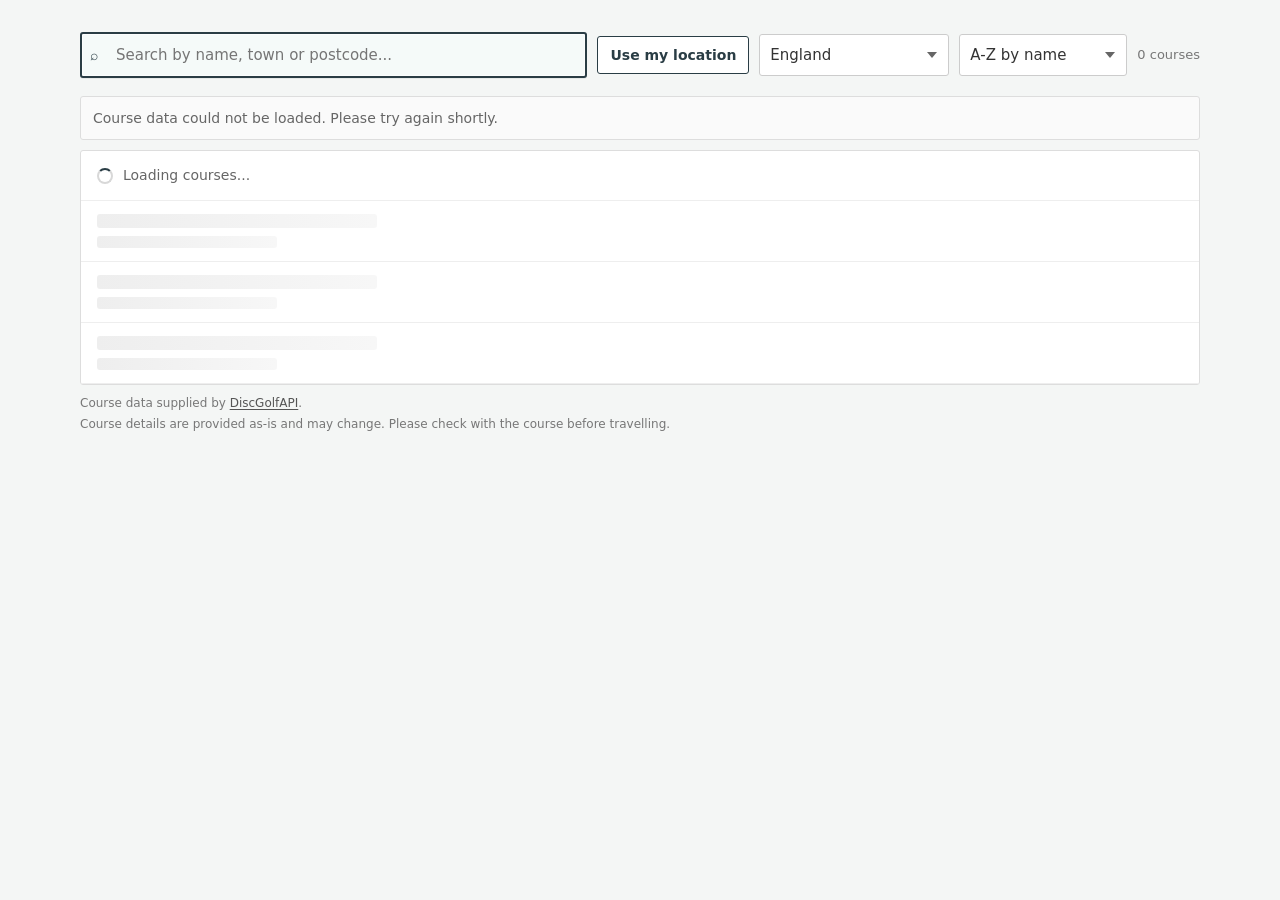
==== index.html @ ee524db5 "Initial course finder" ====
<!doctype html>
<html lang="en">
<head>
  <meta charset="utf-8">
  <meta name="viewport" content="width=device-width, initial-scale=1">
  <title>Disc Golf Course Finder</title>
  <link rel="stylesheet" href="./assets/course-finder.css">
</head>
<body>
  <main>
    <section
      class="dgapi-course-finder"
      aria-label="Disc golf courses in England"
      data-api-base-url="https://io.discgolfapi.com/v1/courses"
    >
      <div class="cf-controls">
        <div class="cf-search-wrap">
          <span class="cf-search-icon" aria-hidden="true">&#8981;</span>
          <input class="cf-search" id="dgapi-cf-search" type="search" placeholder="Search by name, town or postcode..." autocomplete="off" aria-label="Search courses by name, town or full or partial postcode">
        </div>

        <button class="cf-button" id="dgapi-cf-near-me" type="button">Use my location</button>

        <select class="cf-select cf-area-select" id="dgapi-cf-area" aria-label="Course area">
          <option value="england">England</option>
          <option value="gb">England, Wales &amp; Scotland</option>
        </select>

        <select class="cf-select" id="dgapi-cf-sort" aria-label="Sort courses">
          <option value="name">A-Z by name</option>
          <option value="location">A-Z by location</option>
          <option value="distance">Nearest first</option>
        </select>

        <span class="cf-count" id="dgapi-cf-count" aria-live="polite"></span>
      </div>

      <div id="dgapi-cf-status" class="cf-status" hidden></div>
      <div id="dgapi-cf-list-wrap"></div>

      <div class="cf-footer">
        <span>Course data supplied by <a href="https://discgolfapi.com/" target="_blank" rel="noopener">DiscGolfAPI</a>.</span>
        <span class="cf-disclaimer">Course details are provided as-is and may change. Please check with the course before travelling.</span>
      </div>
    </section>
  </main>

  <script src="./assets/course-finder.js"></script>
</body>
</html>
---- assets/course-finder.css ----
body {
  margin: 0;
  background: #f4f6f5;
  color: #333;
  font-family: system-ui, -apple-system, BlinkMacSystemFont, "Segoe UI", sans-serif;
}

main {
  width: min(1120px, calc(100% - 32px));
  margin: 32px auto;
}

.dgapi-course-finder,
.dgapi-course-finder * {
  box-sizing: border-box;
}

.dgapi-course-finder {
  width: 100%;
  max-width: 100%;
  margin: 0 auto;
  color: #333;
  font-family: inherit;
  font-size: 15px;
  line-height: 1.6;
}

.dgapi-course-finder .cf-controls {
  display: flex;
  flex-wrap: nowrap;
  gap: 10px;
  align-items: center;
  margin-bottom: 18px;
}

.dgapi-course-finder .cf-search-wrap {
  position: relative;
  flex: 1 1 auto;
  min-width: 0;
}

.dgapi-course-finder .cf-search-icon {
  position: absolute;
  top: 50%;
  left: 10px;
  color: #2a3d45;
  font-size: 14px;
  line-height: 1;
  transform: translateY(-50%);
  pointer-events: none;
}

.dgapi-course-finder .cf-search,
.dgapi-course-finder .cf-select {
  min-height: 40px;
  border: 1.5px solid #ccc;
  border-radius: 3px;
  background-color: #fff;
  color: #333;
  font: inherit;
  font-size: 15px;
  outline: none;
  transition: border-color 0.15s ease;
}

.dgapi-course-finder .cf-search {
  width: 100%;
  padding: 9px 11px 9px 34px;
  border: 2px solid #2a3d45;
  background: #f5faf9;
  box-shadow: 0 1px 0 rgba(42, 61, 69, 0.08), inset 0 0 0 1px rgba(255, 255, 255, 0.7);
}

.dgapi-course-finder .cf-select {
  flex: 0 0 168px;
  max-width: 168px;
  padding: 8px 34px 8px 10px;
  appearance: none;
  background-image: url("data:image/svg+xml,%3Csvg xmlns='http://www.w3.org/2000/svg' width='10' height='6' viewBox='0 0 10 6'%3E%3Cpath d='M0 0l5 6 5-6z' fill='%23666'/%3E%3C/svg%3E");
  background-repeat: no-repeat;
  background-position: right 11px center;
  cursor: pointer;
}

.dgapi-course-finder .cf-area-select {
  flex-basis: 190px;
  max-width: 190px;
}

.dgapi-course-finder .cf-search:focus,
.dgapi-course-finder .cf-select:focus {
  border-color: #2a3d45;
}

.dgapi-course-finder .cf-search:focus {
  background: #fff;
  box-shadow: 0 0 0 3px rgba(42, 61, 69, 0.18), 0 2px 8px rgba(42, 61, 69, 0.08);
}

.dgapi-course-finder .cf-count {
  flex: 0 0 auto;
  color: #777;
  font-size: 13px;
  white-space: nowrap;
}

.dgapi-course-finder .cf-button {
  flex: 0 0 auto;
  min-height: 38px;
  padding: 7px 12px;
  border: 1.5px solid #2a3d45;
  border-radius: 3px;
  background: #fff;
  color: #2a3d45;
  font: inherit;
  font-size: 14px;
  font-weight: 600;
  line-height: 1.2;
  cursor: pointer;
  transition: background-color 0.15s ease, color 0.15s ease;
}

.dgapi-course-finder .cf-button:hover,
.dgapi-course-finder .cf-button:focus-visible {
  background: #2a3d45;
  color: #fff;
}

.dgapi-course-finder .cf-button:disabled {
  border-color: #ccc;
  background: #eee;
  color: #777;
  cursor: wait;
}

.dgapi-course-finder .cf-list,
.dgapi-course-finder .cf-loading {
  overflow: hidden;
  border: 1.5px solid #ddd;
  border-radius: 3px;
  background: #fff;
}

.dgapi-course-finder .cf-row {
  display: grid;
  grid-template-columns: minmax(0, 1fr) auto;
  gap: 12px;
  align-items: center;
  padding: 13px 16px;
  border-bottom: 1px solid #eee;
  background: #fff;
  transition: background-color 0.1s ease;
}

.dgapi-course-finder .cf-row:last-child {
  border-bottom: 0;
}

.dgapi-course-finder .cf-row:hover {
  background: #f8fafa;
}

.dgapi-course-finder .cf-name {
  overflow: hidden;
  margin: 0 0 2px;
  color: #1a1a1a;
  font-size: 15px;
  font-weight: 700;
  line-height: 1.35;
  text-overflow: ellipsis;
  white-space: nowrap;
}

.dgapi-course-finder .cf-meta {
  display: flex;
  flex-wrap: wrap;
  gap: 0 10px;
  align-items: center;
  color: #666;
  font-size: 13px;
  line-height: 1.45;
}

.dgapi-course-finder .cf-badges {
  display: flex;
  flex-wrap: wrap;
  gap: 5px;
  margin: 0 0 5px;
}

.dgapi-course-finder .cf-badge {
  display: inline-flex;
  align-items: center;
  width: fit-content;
  padding: 3px 7px;
  border: 1px solid #2a3d45;
  border-radius: 3px;
  background: #eef4f3;
  color: #2a3d45;
  font-size: 12px;
  font-weight: 700;
  line-height: 1.2;
  text-decoration: none;
}

.dgapi-course-finder .cf-badge:hover,
.dgapi-course-finder .cf-badge:focus-visible {
  background: #2a3d45;
  color: #fff;
}

.dgapi-course-finder .cf-meta-sep {
  color: #ccc;
  user-select: none;
}

.dgapi-course-finder .cf-links {
  display: flex;
  flex-shrink: 0;
  gap: 8px;
  align-items: center;
}

.dgapi-course-finder .cf-link {
  display: inline-flex;
  gap: 4px;
  align-items: center;
  justify-content: center;
  min-height: 31px;
  padding: 5px 10px;
  border: 1.5px solid #c0392b;
  border-radius: 3px;
  background: #fff;
  color: #c0392b;
  font: inherit;
  font-size: 13px;
  font-weight: 600;
  line-height: 1.2;
  text-decoration: none;
  white-space: nowrap;
  cursor: pointer;
  transition: background-color 0.15s ease, color 0.15s ease;
}

.dgapi-course-finder .cf-link:hover,
.dgapi-course-finder .cf-link:focus-visible {
  background: #c0392b;
  color: #fff;
}

.dgapi-course-finder .cf-link.secondary {
  border-color: #2a3d45;
  color: #2a3d45;
}

.dgapi-course-finder .cf-link.secondary:hover,
.dgapi-course-finder .cf-link.secondary:focus-visible {
  background: #2a3d45;
  color: #fff;
}

.dgapi-course-finder .cf-weather-panel {
  grid-column: 1 / -1;
  overflow: hidden;
  max-height: 0;
  opacity: 0;
  transform: translateY(-4px);
  transition: max-height 0.42s cubic-bezier(0.22, 1, 0.36, 1), opacity 0.26s ease, transform 0.32s ease, margin-top 0.24s ease;
}

.dgapi-course-finder .cf-weather-panel.open {
  max-height: 980px;
  margin-top: 2px;
  opacity: 1;
  transform: translateY(0);
}

.dgapi-course-finder .cf-weather-inner {
  display: grid;
  grid-template-columns: repeat(2, minmax(0, 1fr));
  gap: 12px;
  padding: 14px 0 2px;
  border-top: 1px solid #eee;
  background: linear-gradient(180deg, #fbfbfa 0%, #ffffff 100%);
}

.dgapi-course-finder .cf-weather-card {
  overflow: hidden;
  border: 1.5px solid #d7d7d7;
  border-radius: 7px;
  background: #fff;
  box-shadow: 0 8px 22px rgba(42, 61, 69, 0.08);
}

.dgapi-course-finder .cf-weather-header {
  padding: 10px 16px;
  background: #2a3d45;
}

.dgapi-course-finder .cf-weather-day {
  margin: 0;
  color: rgba(255, 255, 255, 0.94);
  font-size: 14px;
  font-weight: 800;
  letter-spacing: 0.08em;
  text-transform: uppercase;
}

.dgapi-course-finder .cf-weather-body {
  padding: 18px 16px 16px;
}

.dgapi-course-finder .cf-weather-tip {
  margin: 0 0 16px;
  padding: 9px 11px;
  border-left: 4px solid #c0392b;
  border-radius: 0 3px 3px 0;
  background: #fff8ed;
  color: #6f4300;
  font-size: 14px;
  font-weight: 600;
  line-height: 1.35;
}

.dgapi-course-finder .cf-weather-main {
  display: flex;
  gap: 22px;
  align-items: center;
  justify-content: center;
  margin-bottom: 18px;
}

.dgapi-course-finder .cf-weather-icon {
  width: 74px;
  height: 74px;
  flex: 0 0 auto;
}

.dgapi-course-finder .cf-weather-temp {
  color: #1a1a1a;
  font-size: 48px;
  font-weight: 800;
  line-height: 1;
}

.dgapi-course-finder .cf-weather-low {
  margin-top: 5px;
  color: #7b7b7b;
  font-size: 16px;
  font-weight: 600;
}

.dgapi-course-finder .cf-weather-condition {
  margin: 0 0 16px;
  padding-bottom: 16px;
  border-bottom: 1px solid #ececec;
  color: #404040;
  font-size: 18px;
  font-weight: 800;
  line-height: 1.25;
}

.dgapi-course-finder .cf-weather-stat-grid {
  display: grid;
  grid-template-columns: repeat(2, minmax(0, 1fr));
  gap: 10px 12px;
}

.dgapi-course-finder .cf-weather-stat {
  display: flex;
  gap: 10px;
  align-items: flex-start;
  min-height: 82px;
  padding: 12px;
  border-radius: 5px;
  background: #f7f8f8;
}

.dgapi-course-finder .cf-weather-stat-icon {
  width: 28px;
  height: 28px;
  flex: 0 0 auto;
  margin-top: 1px;
}

.dgapi-course-finder .cf-weather-stat-value {
  color: #1a1a1a;
  font-size: 18px;
  font-weight: 800;
  line-height: 1.14;
}

.dgapi-course-finder .cf-weather-stat-label {
  margin-top: 4px;
  color: #808080;
  font-size: 14px;
  font-weight: 700;
  line-height: 1.16;
}

.dgapi-course-finder .cf-weather-wind-arrow {
  display: inline-block;
  color: #2a3d45;
  font-weight: 900;
  line-height: 1;
}
.dgapi-course-finder .cf-weather-empty,
.dgapi-course-finder .cf-empty,
.dgapi-course-finder .cf-status {
  padding: 34px 20px;
  border: 1.5px solid #ddd;
  border-radius: 3px;
  background: #fafafa;
  color: #777;
  font-size: 14px;
  text-align: center;
}

.dgapi-course-finder .cf-status {
  margin-bottom: 10px;
  padding: 10px 12px;
  color: #666;
  text-align: left;
}
.dgapi-course-finder .cf-loading-head {
  display: flex;
  gap: 10px;
  align-items: center;
  padding: 13px 16px;
  border-bottom: 1px solid #eee;
  color: #666;
  font-size: 14px;
}
.dgapi-course-finder .cf-spinner {
  width: 16px;
  height: 16px;
  border: 2px solid #d8d8d8;
  border-top-color: #2a3d45;
  border-radius: 50%;
  animation: dgapi-cf-spin 0.8s linear infinite;
  flex: 0 0 auto;
}
.dgapi-course-finder .cf-skeleton-row {
  padding: 13px 16px;
  border-bottom: 1px solid #eee;
}
.dgapi-course-finder .cf-skeleton-line {
  height: 12px;
  border-radius: 3px;
  background: linear-gradient(90deg, #eeeeee 0%, #f7f7f7 45%, #eeeeee 90%);
  background-size: 220% 100%;
  animation: dgapi-cf-shimmer 1.3s ease-in-out infinite;
}

.dgapi-course-finder .cf-skeleton-line.title {
  width: min(280px, 70%);
  height: 14px;
  margin-bottom: 8px;
}
.dgapi-course-finder .cf-skeleton-line.meta {
  width: min(180px, 50%);
}

.dgapi-course-finder .cf-footer {
  display: flex;
  flex-wrap: wrap;
  gap: 4px 12px;
  justify-content: space-between;
  margin-top: 10px;
  color: #777;
  font-size: 12px;
  line-height: 1.45;
}
.dgapi-course-finder .cf-disclaimer {
  width: 100%;
}
.dgapi-course-finder .cf-footer a {
  color: #555;
  text-decoration: underline;
  text-underline-offset: 2px;
}

.dgapi-directions-modal[hidden] {
  display: none;
}

.dgapi-directions-modal {
  position: fixed;
  inset: 0;
  z-index: 99999;
  padding: 24px;
  background: rgba(15, 23, 42, 0.74);
}

.dgapi-directions-modal__dialog {
  width: min(100%, 420px);
  margin: 10vh auto 0;
  padding: 22px;
  border: 1px solid rgba(0, 0, 0, 0.12);
  border-radius: 16px;
  background: #fff;
  color: #1f2937;
  box-shadow: 0 25px 60px rgba(0, 0, 0, 0.28);
}

.dgapi-directions-modal__title {
  margin: 0 0 8px;
  color: #111827;
  font-size: 1.25rem;
  line-height: 1.2;
}

.dgapi-directions-modal__subtitle {
  margin: 0 0 16px;
  color: #4b5563;
  font-size: 0.96rem;
  line-height: 1.5;
}

.dgapi-directions-modal__options {
  display: grid;
  gap: 10px;
}

.dgapi-directions-modal__option,
.dgapi-directions-modal__close {
  display: block;
  width: 100%;
  padding: 14px 16px;
  border: 1px solid rgba(0, 0, 0, 0.1);
  border-radius: 12px;
  background: #f8fafc;
  color: #111827;
  font: inherit;
  font-weight: 700;
  line-height: 1.3;
  text-align: center;
  text-decoration: none;
  cursor: pointer;
}

.dgapi-directions-modal__option:hover,
.dgapi-directions-modal__option:focus-visible,
.dgapi-directions-modal__close:hover,
.dgapi-directions-modal__close:focus-visible {
  background: #eef4f3;
  color: #111827;
  text-decoration: none;
}

.dgapi-directions-modal__close {
  margin-top: 14px;
  background: #fff;
  color: #2a3d45;
}

.dgapi-directions-modal-open {
  overflow: hidden;
}

@keyframes dgapi-cf-spin {
  to {
    transform: rotate(360deg);
  }
}

@keyframes dgapi-cf-shimmer {
  0% {
    background-position: 120% 0;
  }

  100% {
    background-position: -120% 0;
  }
}

@media (prefers-reduced-motion: reduce) {
  .dgapi-course-finder .cf-weather-panel,
  .dgapi-course-finder .cf-spinner,
  .dgapi-course-finder .cf-skeleton-line {
    transition: none;
    animation: none;
  }
}

@media (max-width: 560px) {
  main {
    width: min(100% - 20px, 1120px);
    margin: 18px auto;
  }

  .dgapi-course-finder .cf-controls {
    flex-wrap: wrap;
  }

  .dgapi-course-finder .cf-search-wrap {
    flex-basis: 100%;
  }

  .dgapi-course-finder .cf-select,
  .dgapi-course-finder .cf-area-select,
  .dgapi-course-finder .cf-button,
  .dgapi-course-finder .cf-count {
    max-width: none;
    width: 100%;
  }

  .dgapi-course-finder .cf-row {
    grid-template-columns: 1fr;
    gap: 8px;
  }

  .dgapi-course-finder .cf-name {
    white-space: normal;
  }

  .dgapi-course-finder .cf-links {
    flex-wrap: wrap;
    justify-content: flex-start;
  }

  .dgapi-course-finder .cf-weather-inner {
    grid-template-columns: 1fr;
    gap: 16px;
    padding: 14px 0 6px;
  }

  .dgapi-course-finder .cf-weather-panel.open {
    max-height: 2300px;
  }

  .dgapi-course-finder .cf-weather-main {
    justify-content: flex-start;
  }

  .dgapi-course-finder .cf-weather-stat-grid {
    gap: 10px;
  }
  .dgapi-directions-modal {
    padding: 16px;
  }

  .dgapi-directions-modal__dialog {
    margin-top: 8vh;
    padding: 18px;
  }
}
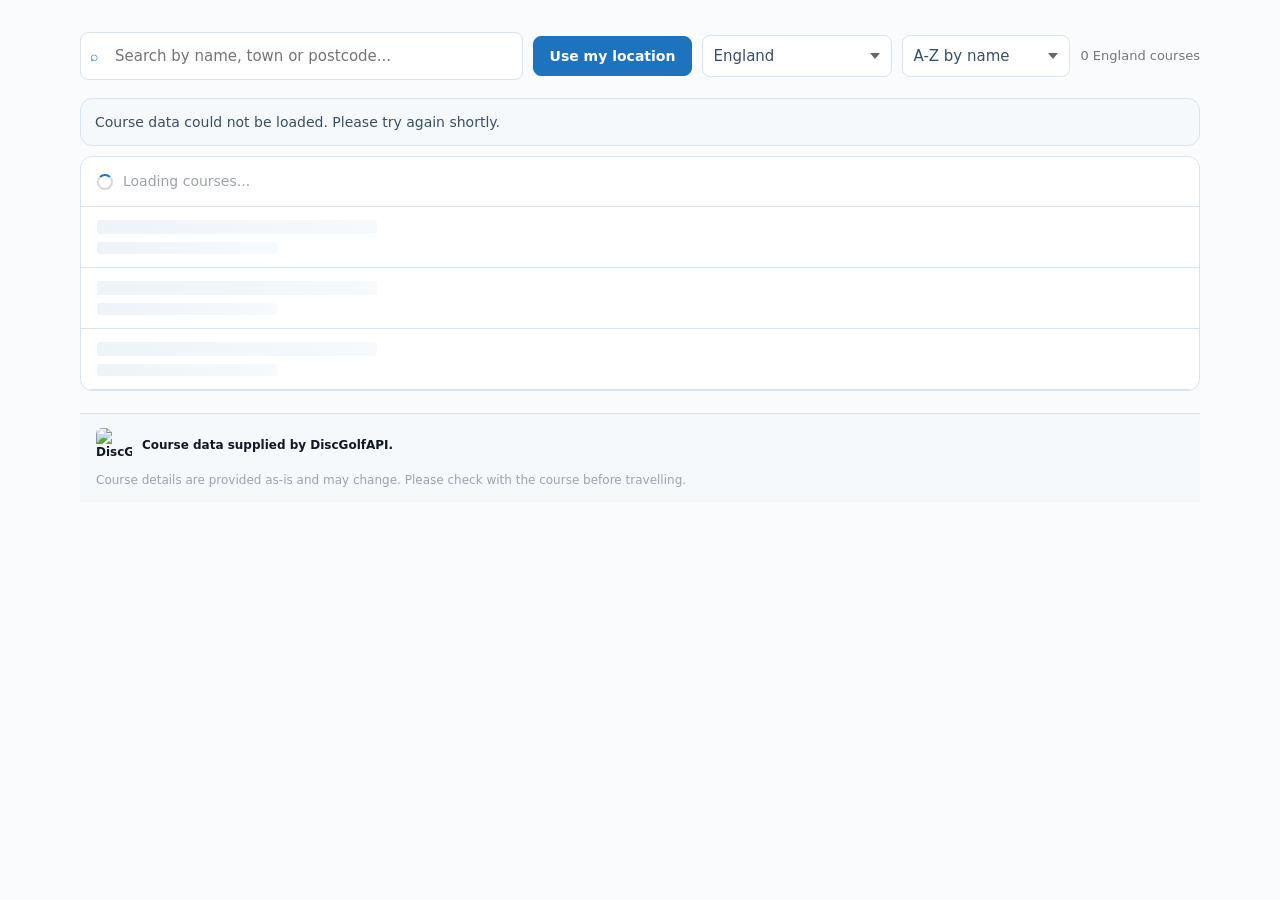
==== commit 164550c4: "Enhance embeddable course finder" ====
--- a/index.html
+++ b/index.html
@@ -8,10 +8,23 @@
 </head>
 <body>
   <main>
+    <!--
+      attribution: "Course data supplied by DiscGolfAPI."
+      attribution_required: true
+      license: "Free to use with attribution."
+      license_url: "https://discgolfapi.com/licence/"
+      terms_url: "https://discgolfapi.com/terms/"
+      no_warranty: "Data is provided as-is. Accuracy, completeness and availability are not guaranteed."
+    -->
     <section
       class="dgapi-course-finder"
-      aria-label="Disc golf courses in England"
+      aria-label="Disc golf courses directory"
       data-api-base-url="https://io.discgolfapi.com/v1/courses"
+      data-preset="gb"
+      data-area-default="england"
+      data-page-size="15"
+      data-forecast-days="7"
+      data-badges-url="./assets/course-badges.json"
     >
       <div class="cf-controls">
         <div class="cf-search-wrap">
@@ -37,9 +50,14 @@
 
       <div id="dgapi-cf-status" class="cf-status" hidden></div>
       <div id="dgapi-cf-list-wrap"></div>
+      <div id="dgapi-cf-pagination" class="cf-pagination" aria-label="Course page navigation"></div>
 
+      <!-- DiscGolfAPI attribution must remain visible and may not be removed. -->
       <div class="cf-footer">
-        <span>Course data supplied by <a href="https://discgolfapi.com/" target="_blank" rel="noopener">DiscGolfAPI</a>.</span>
+        <a class="cf-footer-brand" href="https://discgolfapi.com/" target="_blank" rel="noopener" aria-label="DiscGolfAPI">
+          <img class="cf-footer-logo" src="https://public.discgolfapi.com/images/dgapiLogo.png" alt="DiscGolfAPI logo" loading="lazy" width="36" height="36">
+          <span>Course data supplied by DiscGolfAPI.</span>
+        </a>
         <span class="cf-disclaimer">Course details are provided as-is and may change. Please check with the course before travelling.</span>
       </div>
     </section>
--- a/assets/course-finder.css
+++ b/assets/course-finder.css
@@ -1,7 +1,24 @@
+:root {
+  color-scheme: light;
+  --bg: #fafbfd;
+  --surface: #ffffff;
+  --surface-muted: #f5f9fc;
+  --surface-strong: #e9f2fb;
+  --text: #3a4f66;
+  --heading: #111827;
+  --muted: #9ca3af;
+  --border: #d7e5f1;
+  --primary: #1e73be;
+  --primary-strong: #155a8f;
+  --accent: #e7f1fb;
+  --danger: #c0392b;
+  --danger-muted: #f4e3e1;
+}
+
 body {
   margin: 0;
-  background: #f4f6f5;
-  color: #333;
+  background: var(--bg);
+  color: var(--text);
   font-family: system-ui, -apple-system, BlinkMacSystemFont, "Segoe UI", sans-serif;
 }
 
@@ -16,10 +33,24 @@
 }
 
 .dgapi-course-finder {
+  --bg: #fafbfd;
+  --surface: #ffffff;
+  --surface-muted: #f5f9fc;
+  --surface-strong: #e9f2fb;
+  --text: #3a4f66;
+  --heading: #111827;
+  --muted: #9ca3af;
+  --border: #d7e5f1;
+  --primary: #1e73be;
+  --primary-strong: #155a8f;
+  --accent: #e7f1fb;
+  --danger: #c0392b;
+  --danger-muted: #f4e3e1;
+  --dgapi-control-radius: 8px;
   width: 100%;
   max-width: 100%;
   margin: 0 auto;
-  color: #333;
+  color: var(--text);
   font-family: inherit;
   font-size: 15px;
   line-height: 1.6;
@@ -43,7 +74,7 @@
   position: absolute;
   top: 50%;
   left: 10px;
-  color: #2a3d45;
+  color: var(--primary);
   font-size: 14px;
   line-height: 1;
   transform: translateY(-50%);
@@ -53,22 +84,21 @@
 .dgapi-course-finder .cf-search,
 .dgapi-course-finder .cf-select {
   min-height: 40px;
-  border: 1.5px solid #ccc;
-  border-radius: 3px;
-  background-color: #fff;
-  color: #333;
+  border: 1.5px solid var(--border);
+  border-radius: var(--dgapi-control-radius);
+  background-color: var(--surface);
+  color: var(--text);
   font: inherit;
   font-size: 15px;
   outline: none;
-  transition: border-color 0.15s ease;
+  transition: border-color 0.15s ease, box-shadow 0.15s ease;
 }
 
 .dgapi-course-finder .cf-search {
   width: 100%;
-  padding: 9px 11px 9px 34px;
-  border: 2px solid #2a3d45;
-  background: #f5faf9;
-  box-shadow: 0 1px 0 rgba(42, 61, 69, 0.08), inset 0 0 0 1px rgba(255, 255, 255, 0.7);
+  padding: 11px 12px 11px 34px;
+  border: 1.5px solid var(--border);
+  background: var(--surface);
 }
 
 .dgapi-course-finder .cf-select {
@@ -89,12 +119,12 @@
 
 .dgapi-course-finder .cf-search:focus,
 .dgapi-course-finder .cf-select:focus {
-  border-color: #2a3d45;
+  border-color: var(--primary);
 }
 
 .dgapi-course-finder .cf-search:focus {
   background: #fff;
-  box-shadow: 0 0 0 3px rgba(42, 61, 69, 0.18), 0 2px 8px rgba(42, 61, 69, 0.08);
+  box-shadow: 0 0 0 3px rgba(30, 115, 190, 0.18), 0 2px 8px rgba(30, 115, 190, 0.08);
 }
 
 .dgapi-course-finder .cf-count {
@@ -104,41 +134,86 @@
   white-space: nowrap;
 }
 
+.dgapi-course-finder .cf-pagination {
+  padding: 12px 0 0;
+}
+
+.dgapi-course-finder .cf-pagination-inner {
+  display: flex;
+  flex-wrap: wrap;
+  align-items: center;
+  gap: 10px;
+  color: var(--muted);
+  font-size: 13px;
+}
+
+.dgapi-course-finder .cf-pagination-button {
+  min-height: 36px;
+  padding: 8px 12px;
+  border: 1.5px solid var(--primary);
+  border-radius: 6px;
+  background: var(--surface);
+  color: var(--primary);
+  font: inherit;
+  font-weight: 700;
+  cursor: pointer;
+  transition: background-color 0.15s ease, color 0.15s ease, border-color 0.15s ease;
+}
+
+.dgapi-course-finder .cf-pagination-button:hover:not(:disabled),
+.dgapi-course-finder .cf-pagination-button:focus-visible {
+  background: var(--primary);
+  color: #fff;
+}
+
+.dgapi-course-finder .cf-pagination-button:disabled {
+  border-color: var(--border);
+  background: var(--surface-muted);
+  color: var(--muted);
+  cursor: not-allowed;
+}
+
+.dgapi-course-finder .cf-pagination-info {
+  white-space: nowrap;
+}
+
 .dgapi-course-finder .cf-button {
   flex: 0 0 auto;
-  min-height: 38px;
-  padding: 7px 12px;
-  border: 1.5px solid #2a3d45;
-  border-radius: 3px;
-  background: #fff;
-  color: #2a3d45;
+  min-height: 40px;
+  padding: 10px 16px;
+  border: 1.5px solid var(--primary);
+  border-radius: var(--dgapi-control-radius);
+  background: var(--primary);
+  color: #fff;
   font: inherit;
   font-size: 14px;
-  font-weight: 600;
+  font-weight: 700;
   line-height: 1.2;
   cursor: pointer;
-  transition: background-color 0.15s ease, color 0.15s ease;
+  transition: background-color 0.15s ease, color 0.15s ease, border-color 0.15s ease, box-shadow 0.15s ease;
 }
 
 .dgapi-course-finder .cf-button:hover,
 .dgapi-course-finder .cf-button:focus-visible {
-  background: #2a3d45;
+  background: var(--primary-strong);
+  border-color: var(--primary-strong);
+  box-shadow: 0 10px 24px rgba(30, 115, 190, 0.12);
   color: #fff;
 }
 
 .dgapi-course-finder .cf-button:disabled {
-  border-color: #ccc;
-  background: #eee;
-  color: #777;
+  border-color: var(--border);
+  background: var(--surface-muted);
+  color: var(--muted);
   cursor: wait;
 }
 
 .dgapi-course-finder .cf-list,
 .dgapi-course-finder .cf-loading {
   overflow: hidden;
-  border: 1.5px solid #ddd;
-  border-radius: 3px;
-  background: #fff;
+  border: 1.5px solid var(--border);
+  border-radius: 12px;
+  background: var(--surface);
 }
 
 .dgapi-course-finder .cf-row {
@@ -146,10 +221,10 @@
   grid-template-columns: minmax(0, 1fr) auto;
   gap: 12px;
   align-items: center;
-  padding: 13px 16px;
-  border-bottom: 1px solid #eee;
-  background: #fff;
-  transition: background-color 0.1s ease;
+  padding: 18px 22px;
+  border-bottom: 1px solid var(--border);
+  background: var(--surface);
+  transition: background-color 0.14s ease;
 }
 
 .dgapi-course-finder .cf-row:last-child {
@@ -157,14 +232,14 @@
 }
 
 .dgapi-course-finder .cf-row:hover {
-  background: #f8fafa;
+  background: var(--surface-muted);
 }
 
 .dgapi-course-finder .cf-name {
   overflow: hidden;
-  margin: 0 0 2px;
-  color: #1a1a1a;
-  font-size: 15px;
+  margin: 0 0 4px;
+  color: var(--heading);
+  font-size: 16px;
   font-weight: 700;
   line-height: 1.35;
   text-overflow: ellipsis;
@@ -176,7 +251,7 @@
   flex-wrap: wrap;
   gap: 0 10px;
   align-items: center;
-  color: #666;
+  color: var(--muted);
   font-size: 13px;
   line-height: 1.45;
 }
@@ -192,11 +267,11 @@
   display: inline-flex;
   align-items: center;
   width: fit-content;
-  padding: 3px 7px;
-  border: 1px solid #2a3d45;
-  border-radius: 3px;
-  background: #eef4f3;
-  color: #2a3d45;
+  padding: 5px 10px;
+  border: 1px solid var(--primary);
+  border-radius: 999px;
+  background: var(--accent);
+  color: var(--primary);
   font-size: 12px;
   font-weight: 700;
   line-height: 1.2;
@@ -205,7 +280,7 @@
 
 .dgapi-course-finder .cf-badge:hover,
 .dgapi-course-finder .cf-badge:focus-visible {
-  background: #2a3d45;
+  background: var(--primary-strong);
   color: #fff;
 }
 
@@ -223,39 +298,41 @@
 
 .dgapi-course-finder .cf-link {
   display: inline-flex;
-  gap: 4px;
+  gap: 6px;
   align-items: center;
   justify-content: center;
-  min-height: 31px;
-  padding: 5px 10px;
-  border: 1.5px solid #c0392b;
-  border-radius: 3px;
-  background: #fff;
-  color: #c0392b;
+  min-height: 34px;
+  padding: 9px 14px;
+  border: 1.5px solid var(--border);
+  border-radius: var(--dgapi-control-radius);
+  background: var(--surface);
+  color: var(--heading);
   font: inherit;
   font-size: 13px;
-  font-weight: 600;
+  font-weight: 700;
   line-height: 1.2;
   text-decoration: none;
   white-space: nowrap;
   cursor: pointer;
-  transition: background-color 0.15s ease, color 0.15s ease;
+  transition: background-color 0.15s ease, color 0.15s ease, border-color 0.15s ease;
 }
 
 .dgapi-course-finder .cf-link:hover,
 .dgapi-course-finder .cf-link:focus-visible {
-  background: #c0392b;
+  background: var(--primary);
+  border-color: var(--primary);
   color: #fff;
 }
 
 .dgapi-course-finder .cf-link.secondary {
-  border-color: #2a3d45;
-  color: #2a3d45;
+  border-color: var(--text);
+  color: var(--text);
 }
 
 .dgapi-course-finder .cf-link.secondary:hover,
 .dgapi-course-finder .cf-link.secondary:focus-visible {
-  background: #2a3d45;
+  background: var(--primary);
+  border-color: var(--primary);
   color: #fff;
 }
 
@@ -269,37 +346,38 @@
 }
 
 .dgapi-course-finder .cf-weather-panel.open {
-  max-height: 980px;
+  max-height: none;
   margin-top: 2px;
+  overflow: visible;
   opacity: 1;
   transform: translateY(0);
 }
 
 .dgapi-course-finder .cf-weather-inner {
   display: grid;
-  grid-template-columns: repeat(2, minmax(0, 1fr));
+  grid-template-columns: repeat(auto-fit, minmax(min(100%, 280px), 1fr));
   gap: 12px;
   padding: 14px 0 2px;
-  border-top: 1px solid #eee;
-  background: linear-gradient(180deg, #fbfbfa 0%, #ffffff 100%);
+  border-top: 1px solid var(--border);
+  background: linear-gradient(180deg, #f9fbfd 0%, #ffffff 100%);
 }
 
 .dgapi-course-finder .cf-weather-card {
   overflow: hidden;
-  border: 1.5px solid #d7d7d7;
-  border-radius: 7px;
+  border: 1.5px solid var(--border);
+  border-radius: 12px;
   background: #fff;
-  box-shadow: 0 8px 22px rgba(42, 61, 69, 0.08);
+  box-shadow: 0 8px 22px rgba(30, 115, 190, 0.08);
 }
 
 .dgapi-course-finder .cf-weather-header {
-  padding: 10px 16px;
-  background: #2a3d45;
+  padding: 12px 16px;
+  background: var(--primary);
 }
 
 .dgapi-course-finder .cf-weather-day {
   margin: 0;
-  color: rgba(255, 255, 255, 0.94);
+  color: #fff;
   font-size: 14px;
   font-weight: 800;
   letter-spacing: 0.08em;
@@ -312,11 +390,11 @@
 
 .dgapi-course-finder .cf-weather-tip {
   margin: 0 0 16px;
-  padding: 9px 11px;
-  border-left: 4px solid #c0392b;
-  border-radius: 0 3px 3px 0;
-  background: #fff8ed;
-  color: #6f4300;
+  padding: 12px 14px;
+  border-left: 4px solid var(--primary);
+  border-radius: 0 6px 6px 0;
+  background: var(--accent);
+  color: var(--text);
   font-size: 14px;
   font-weight: 600;
   line-height: 1.35;
@@ -353,8 +431,8 @@
 .dgapi-course-finder .cf-weather-condition {
   margin: 0 0 16px;
   padding-bottom: 16px;
-  border-bottom: 1px solid #ececec;
-  color: #404040;
+  border-bottom: 1px solid var(--border);
+  color: var(--heading);
   font-size: 18px;
   font-weight: 800;
   line-height: 1.25;
@@ -362,7 +440,7 @@
 
 .dgapi-course-finder .cf-weather-stat-grid {
   display: grid;
-  grid-template-columns: repeat(2, minmax(0, 1fr));
+  grid-template-columns: repeat(auto-fit, minmax(min(100%, 130px), 1fr));
   gap: 10px 12px;
 }
 
@@ -372,8 +450,8 @@
   align-items: flex-start;
   min-height: 82px;
   padding: 12px;
-  border-radius: 5px;
-  background: #f7f8f8;
+  border-radius: 8px;
+  background: var(--surface-muted);
 }
 
 .dgapi-course-finder .cf-weather-stat-icon {
@@ -384,6 +462,7 @@
 }
 
 .dgapi-course-finder .cf-weather-stat-value {
+  overflow-wrap: anywhere;
   color: #1a1a1a;
   font-size: 18px;
   font-weight: 800;
@@ -392,7 +471,7 @@
 
 .dgapi-course-finder .cf-weather-stat-label {
   margin-top: 4px;
-  color: #808080;
+  color: var(--muted);
   font-size: 14px;
   font-weight: 700;
   line-height: 1.16;
@@ -400,26 +479,39 @@
 
 .dgapi-course-finder .cf-weather-wind-arrow {
   display: inline-block;
-  color: #2a3d45;
+  color: var(--primary-strong);
   font-weight: 900;
   line-height: 1;
-}
+  transform: rotate(0deg);
+  transition: transform 0.2s ease;
+}
+
+.dgapi-course-finder .cf-wind-direction-0 { transform: rotate(0deg); }
+.dgapi-course-finder .cf-wind-direction-1 { transform: rotate(45deg); }
+.dgapi-course-finder .cf-wind-direction-2 { transform: rotate(90deg); }
+.dgapi-course-finder .cf-wind-direction-3 { transform: rotate(135deg); }
+.dgapi-course-finder .cf-wind-direction-4 { transform: rotate(180deg); }
+.dgapi-course-finder .cf-wind-direction-5 { transform: rotate(225deg); }
+.dgapi-course-finder .cf-wind-direction-6 { transform: rotate(270deg); }
+.dgapi-course-finder .cf-wind-direction-7 { transform: rotate(315deg); }
 .dgapi-course-finder .cf-weather-empty,
 .dgapi-course-finder .cf-empty,
 .dgapi-course-finder .cf-status {
   padding: 34px 20px;
-  border: 1.5px solid #ddd;
-  border-radius: 3px;
-  background: #fafafa;
-  color: #777;
+  border: 1.5px solid var(--border);
+  border-radius: 12px;
+  background: var(--surface-muted);
+  color: var(--muted);
   font-size: 14px;
   text-align: center;
 }
 
 .dgapi-course-finder .cf-status {
   margin-bottom: 10px;
-  padding: 10px 12px;
-  color: #666;
+  padding: 12px 14px;
+  color: var(--text);
+  background: var(--surface-muted);
+  border: 1px solid var(--border);
   text-align: left;
 }
 .dgapi-course-finder .cf-loading-head {
@@ -427,27 +519,27 @@
   gap: 10px;
   align-items: center;
   padding: 13px 16px;
-  border-bottom: 1px solid #eee;
-  color: #666;
+  border-bottom: 1px solid var(--border);
+  color: var(--muted);
   font-size: 14px;
 }
 .dgapi-course-finder .cf-spinner {
   width: 16px;
   height: 16px;
   border: 2px solid #d8d8d8;
-  border-top-color: #2a3d45;
+  border-top-color: var(--primary);
   border-radius: 50%;
   animation: dgapi-cf-spin 0.8s linear infinite;
   flex: 0 0 auto;
 }
 .dgapi-course-finder .cf-skeleton-row {
   padding: 13px 16px;
-  border-bottom: 1px solid #eee;
+  border-bottom: 1px solid var(--border);
 }
 .dgapi-course-finder .cf-skeleton-line {
   height: 12px;
   border-radius: 3px;
-  background: linear-gradient(90deg, #eeeeee 0%, #f7f7f7 45%, #eeeeee 90%);
+  background: linear-gradient(90deg, #eef3f8 0%, #f7fafc 45%, #eef3f8 90%);
   background-size: 220% 100%;
   animation: dgapi-cf-shimmer 1.3s ease-in-out infinite;
 }
@@ -464,20 +556,86 @@
 .dgapi-course-finder .cf-footer {
   display: flex;
   flex-wrap: wrap;
-  gap: 4px 12px;
+  gap: 8px 12px;
   justify-content: space-between;
+  align-items: center;
   margin-top: 10px;
-  color: #777;
+  padding: 14px 16px;
+  border-top: 1px solid var(--border);
+  background: var(--surface-muted);
+  color: var(--muted);
   font-size: 12px;
   line-height: 1.45;
 }
 .dgapi-course-finder .cf-disclaimer {
   width: 100%;
 }
-.dgapi-course-finder .cf-footer a {
-  color: #555;
+.dgapi-course-finder .cf-footer-brand {
+  display: inline-flex;
+  gap: 10px;
+  align-items: center;
+  min-width: 0;
+  color: var(--heading);
+  font-weight: 700;
+  text-decoration: none;
+}
+.dgapi-course-finder .cf-footer-brand:hover,
+.dgapi-course-finder .cf-footer-brand:focus-visible {
   text-decoration: underline;
   text-underline-offset: 2px;
+}
+.dgapi-course-finder .cf-footer-logo {
+  width: 36px;
+  height: 36px;
+  flex: 0 0 auto;
+  border-radius: 6px;
+  object-fit: contain;
+}
+.dgapi-course-finder .cf-footer a:not(.cf-footer-brand) {
+  color: var(--heading);
+  text-decoration: underline;
+  text-underline-offset: 2px;
+}
+
+.dgapi-course-finder.cf-compact {
+  font-size: 14px;
+}
+
+.dgapi-course-finder.cf-compact .cf-controls {
+  gap: 8px;
+  margin-bottom: 12px;
+}
+
+.dgapi-course-finder.cf-compact .cf-search,
+.dgapi-course-finder.cf-compact .cf-select,
+.dgapi-course-finder.cf-compact .cf-button {
+  min-height: 36px;
+  font-size: 13px;
+}
+
+.dgapi-course-finder.cf-compact .cf-row {
+  padding: 12px 14px;
+}
+
+.dgapi-course-finder.cf-compact .cf-name {
+  font-size: 15px;
+}
+
+.dgapi-course-finder.cf-compact .cf-link {
+  min-height: 31px;
+  padding: 7px 10px;
+}
+
+.dgapi-course-finder.cf-compact .cf-weather-inner {
+  grid-template-columns: 1fr;
+}
+
+.dgapi-course-finder.cf-compact .cf-weather-body {
+  padding: 14px 12px 12px;
+}
+
+.dgapi-course-finder.cf-compact .cf-weather-stat-grid {
+  grid-template-columns: 1fr;
 }
 
 .dgapi-directions-modal[hidden] {
@@ -496,23 +654,23 @@
   width: min(100%, 420px);
   margin: 10vh auto 0;
   padding: 22px;
-  border: 1px solid rgba(0, 0, 0, 0.12);
+  border: 1px solid rgba(0, 0, 0, 0.08);
   border-radius: 16px;
   background: #fff;
-  color: #1f2937;
-  box-shadow: 0 25px 60px rgba(0, 0, 0, 0.28);
+  color: var(--text);
+  box-shadow: 0 25px 60px rgba(17, 24, 39, 0.18);
 }
 
 .dgapi-directions-modal__title {
   margin: 0 0 8px;
-  color: #111827;
+  color: var(--heading);
   font-size: 1.25rem;
   line-height: 1.2;
 }
 
 .dgapi-directions-modal__subtitle {
   margin: 0 0 16px;
-  color: #4b5563;
+  color: var(--muted);
   font-size: 0.96rem;
   line-height: 1.5;
 }
@@ -527,10 +685,10 @@
   display: block;
   width: 100%;
   padding: 14px 16px;
-  border: 1px solid rgba(0, 0, 0, 0.1);
+  border: 1px solid rgba(15, 23, 42, 0.12);
   border-radius: 12px;
-  background: #f8fafc;
-  color: #111827;
+  background: var(--surface-muted);
+  color: var(--text);
   font: inherit;
   font-weight: 700;
   line-height: 1.3;
@@ -543,15 +701,15 @@
 .dgapi-directions-modal__option:focus-visible,
 .dgapi-directions-modal__close:hover,
 .dgapi-directions-modal__close:focus-visible {
-  background: #eef4f3;
-  color: #111827;
+  background: var(--surface-muted);
+  color: var(--text);
   text-decoration: none;
 }
 
 .dgapi-directions-modal__close {
   margin-top: 14px;
   background: #fff;
-  color: #2a3d45;
+  color: var(--primary);
 }
 
 .dgapi-directions-modal-open {
@@ -625,10 +783,6 @@
     padding: 14px 0 6px;
   }
 
-  .dgapi-course-finder .cf-weather-panel.open {
-    max-height: 2300px;
-  }
-
   .dgapi-course-finder .cf-weather-main {
     justify-content: flex-start;
   }
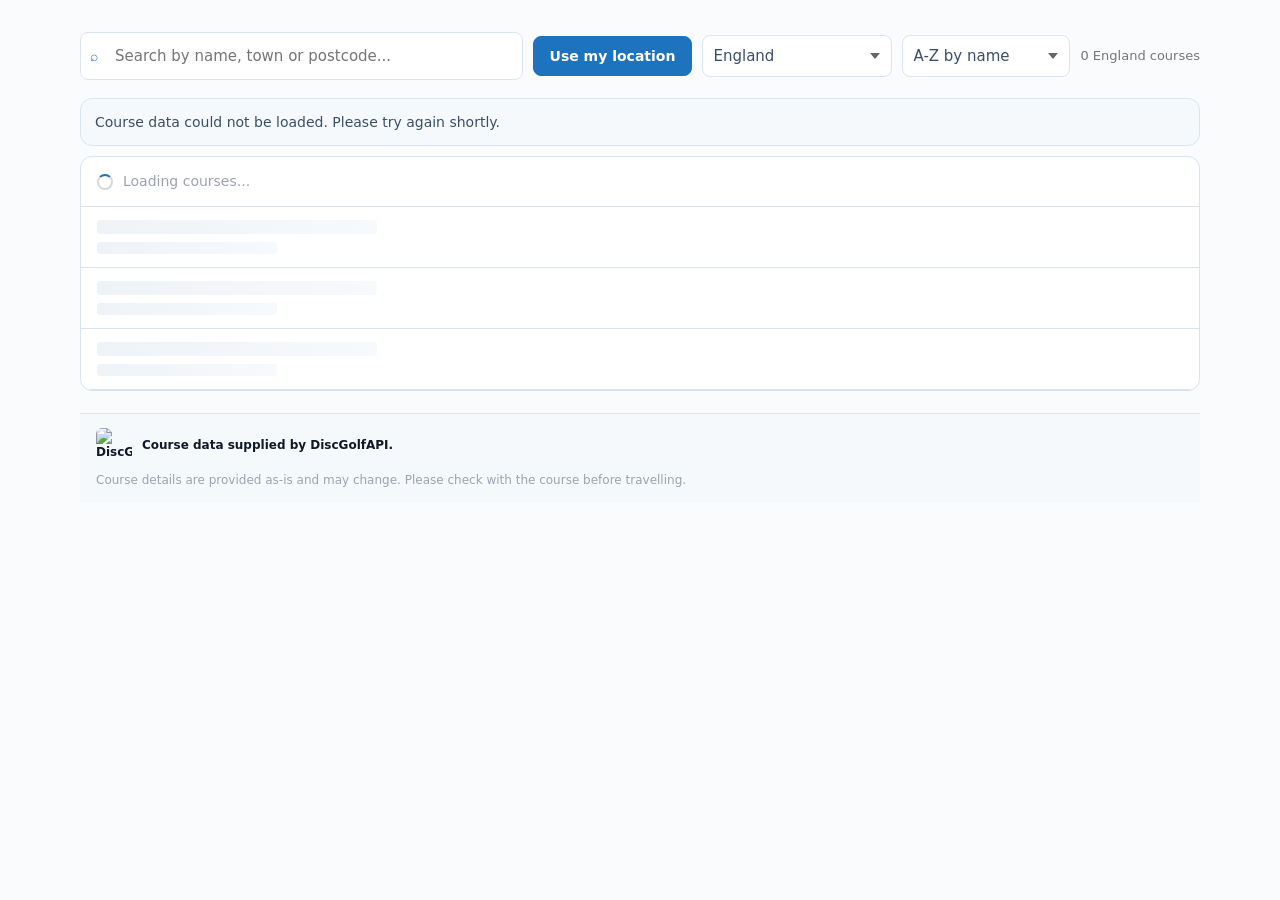
==== commit 3ffd2657: "Add weather unit configuration" ====
--- a/index.html
+++ b/index.html
@@ -24,6 +24,8 @@
       data-area-default="england"
       data-page-size="15"
       data-forecast-days="7"
+      data-temperature-unit="c"
+      data-wind-speed-unit="mph"
       data-badges-url="./assets/course-badges.json"
     >
       <div class="cf-controls">
